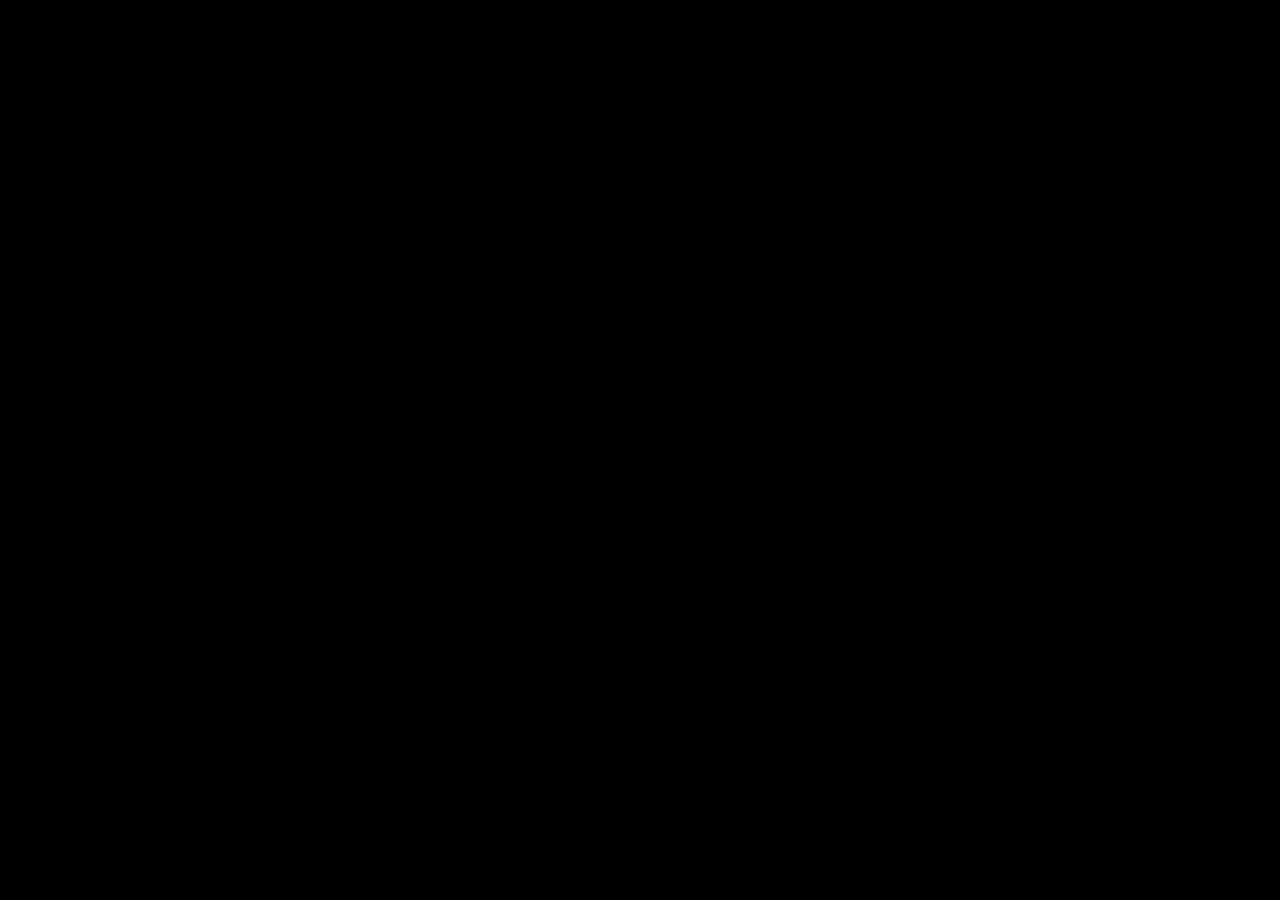
==== index.html @ 5d509b47 "Add files via upload" ====
<!DOCTYPE html>
<html lang="zxx">
<head>
	<title>Ballot Box</title>
	<meta charset="UTF-8">
	<meta name="description" content="Sound Wave HTML Template">
	<meta name="keywords" content="music, html">
	<meta name="viewport" content="width=device-width, initial-scale=1.0">
	
	<!-- Favicon -->
	<link href="img/favicon.ico" rel="shortcut icon"/>

	<!-- Google font -->
	<link href="https://fonts.googleapis.com/css?family=Montserrat:300,300i,400,400i,500,500i,600,600i,700,700i&display=swap" rel="stylesheet">
 
	<!-- Stylesheets -->
	<link rel="stylesheet" href="css/bootstrap.min.css"/>
	<link rel="stylesheet" href="css/font-awesome.min.css"/>
	<link rel="stylesheet" href="css/owl.carousel.min.css"/>
	<link rel="stylesheet" href="css/slicknav.min.css"/>

	<!-- Main Stylesheets -->
	<link rel="stylesheet" href="css/style.css"/>


	<!--[if lt IE 9]>
		<script src="https://oss.maxcdn.com/html5shiv/3.7.2/html5shiv.min.js"></script>
		<script src="https://oss.maxcdn.com/respond/1.4.2/respond.min.js"></script>
	<![endif]-->

</head>
<body>
	<!-- Page Preloder -->
	<div id="preloder">
		<div class="loader"></div>
	</div>

	<!-- Header section -->
	<header class="header-section clearfix">
		<a href="index.html" class="site-logo">
			<div class="logo">Ballot Box</div>
		</a>
		<div class="header-right">
			<a href="Login.php" class="hr-btn">Login</a>
			<span>|</span>
		</div>
		<div class="header-right">
			<a href="register.php" class="hr-btn">Sign Up</a>
			<span>|</span>
		</div>
	</header>
	<!-- Header section end -->

	<!-- Hero section -->
	<section class="hero-section">
		<div class="hero-slider owl-carousel">
			<div class="hs-item">
				<div class="container">
					<div class="row">
						<div class="col-lg-6">
							<div class="hs-text">
								<h2><span>Why do we</span> Use It?.</h2>
								<p>It a long established fact that a reader will be distractedby the readable content of a page when look at its layout.</p>
								<a href="register.html" class="site-btn">Get Started</a>
							</div>
						</div>
						<div class="col-lg-6">
							<div class="hr-img">
								<img src="img/back.jpg" alt="">
							</div>
						</div>
					</div>
				</div>
			</div>
			<div class="hs-item">
				<div class="container">
					<div class="row">
						<div class="col-lg-6">
							<div class="hs-text">
								<h2><span>Start voting</span> and follow up.</h2>
								<p>Lorem ipsum dolor sit amet, consectetur adipiscing elit, sed do eiusmod tempor incididunt ut labore et dolore magna aliqua. Quis ipsum suspendisse ultrices gravida. </p>
								<a href="login.html" class="site-btn sb-c2">Get Started</a>
							</div>
						</div>
						<div class="col-lg-6">
							<div class="hr-img">
								<img src="img/back.jpg" alt="">
							</div>
						</div>
					</div>
				</div>
			</div>
		</div>
	</section>
	<!-- Hero section end -->

	
	<!-- Footer section -->
	<footer class="footer-section">
		<div class="container">
			<div class="row">
				<div class="col-xl-6 col-lg-7 order-lg-2">
					<div class="row">
						<div class="col-sm-4">
							<div class="footer-widget">
								<h2>About us</h2>
								<ul>
									<li><a href="">History</a></li>
								</ul>
							</div>
						</div>
						<div class="col-sm-4">
							<div class="footer-widget">
								<h2>Election</h2>
								<ul>
									<li><a href="">Table</a></li>
								</ul>
							</div>
						</div>
						<div class="col-sm-4">
							<div class="footer-widget">
								<h2>Ballot Box</h2>
								<ul>
									<li><a href="">Star voting.</a></li>
								</ul>
							</div>
						</div>
					</div>
				</div>
				<div class="col-xl-6 col-lg-5 order-lg-1">
					
					<div class="copyright"><!-- Link back to Colorlib can't be removed. Template is licensed under CC BY 3.0. -->
Copyright &copy;<script>document.write(new Date().getFullYear());</script> All rights reserved 
<!-- Link back to Colorlib can't be removed. Template is licensed under CC BY 3.0. --></div>
					<div class="social-links">
						<a href=""><i class="fa fa-instagram"></i></a>
						<a href=""><i class="fa fa-pinterest"></i></a>
						<a href=""><i class="fa fa-facebook"></i></a>
						<a href=""><i class="fa fa-twitter"></i></a>
						<a href=""><i class="fa fa-youtube"></i></a>
					</div>
				</div>
			</div>
		</div>
	</footer>
	<!-- Footer section end -->
	
	<!--====== Javascripts & Jquery ======-->
	<script src="js/jquery-3.2.1.min.js"></script>
	<script src="js/bootstrap.min.js"></script>
	<script src="js/jquery.slicknav.min.js"></script>
	<script src="js/owl.carousel.min.js"></script>
	<script src="js/mixitup.min.js"></script>
	<script src="js/main.js"></script>

	</body>
</html>
---- css/style.css ----
html,
body {
	height: 100%;
	font-family: "Montserrat", sans-serif;
	-webkit-font-smoothing: antialiased;
	-font-smoothing: antialiased;
}

h1,
h2,
h3,
h4,
h5,
h6 {
	margin: 0;
	color: #0a183d;
	font-weight: 600;
	line-height: 1;
}

h1 {
	font-size: 70px;
}

h2 {
	font-size: 36px;
}

h3 {
	font-size: 30px;
}

h4 {
	font-size: 24px;
}

h5 {
	font-size: 18px;
}

h6 {
	font-size: 16px;
}

p {
	font-size: 15px;
	color: #6a7080;
	line-height: 1.8;
	font-weight: 500;
}

img {
	max-width: 100%;
}

input:focus,
select:focus,
button:focus,
textarea:focus {
	outline: none;
}

a:hover,
a:focus {
	text-decoration: none;
	outline: none;
}

ul,
ol {
	padding: 0;
	margin: 0;
}

/*---------------------
Helper CSS
 -----------------------*/

.section-title {
	margin-bottom: 60px;
}

.section-title h2 {
	font-size: 60px;
}

.set-bg {
	background-repeat: no-repeat;
	background-size: cover;
	background-position: top center;
}

.spad {
	padding-top: 105px;
	padding-bottom: 105px;
}

.text-white h1,
.text-white h2,
.text-white h3,
.text-white h4,
.text-white h5,
.text-white h6,
.text-white p,
.text-white span,
.text-white li,
.text-white a {
	color: #fff;
}

/*---------------------
Commom elements
 -----------------------*/

/* buttons */

.site-btn {
	display: inline-block;
	border: none;
	font-size: 15px;
	font-weight: 500;
	min-width: 195px;
	padding: 23px 20px;
	border-radius: 50px;
	text-transform: uppercase;
	background: #fc0254;
	color: #fff;
	line-height: normal;
	cursor: pointer;
	text-align: center;
}

.site-btn:hover {
	color: #fff;
}

.site-btn.sb-c2 {
	background: #383b70;
}

/* Preloder */

#preloder {
	position: fixed;
	width: 100%;
	height: 100%;
	top: 0;
	left: 0;
	z-index: 999999;
	background: #000;
}

.loader {
	width: 40px;
	height: 40px;
	position: absolute;
	top: 50%;
	left: 50%;
	margin-top: -13px;
	margin-left: -13px;
	border-radius: 60px;
	animation: loader 0.8s linear infinite;
	-webkit-animation: loader 0.8s linear infinite;
}

@keyframes loader {
	0% {
		-webkit-transform: rotate(0deg);
		transform: rotate(0deg);
		border: 4px solid #f44336;
		border-left-color: transparent;
	}
	50% {
		-webkit-transform: rotate(180deg);
		transform: rotate(180deg);
		border: 4px solid #673ab7;
		border-left-color: transparent;
	}
	100% {
		-webkit-transform: rotate(360deg);
		transform: rotate(360deg);
		border: 4px solid #f44336;
		border-left-color: transparent;
	}
}

@-webkit-keyframes loader {
	0% {
		-webkit-transform: rotate(0deg);
		border: 4px solid #f44336;
		border-left-color: transparent;
	}
	50% {
		-webkit-transform: rotate(180deg);
		border: 4px solid #673ab7;
		border-left-color: transparent;
	}
	100% {
		-webkit-transform: rotate(360deg);
		border: 4px solid #f44336;
		border-left-color: transparent;
	}
}

/*------------------
Header section
 ---------------------*/

.header-section {
	padding-left: 55px;
	padding-right: 72px;
	background: #08192d;
}

.site-logo {
	display: inline-block;
	padding: 0;
	padding: 44px 15px;
}

.header-right {
	float: right;
	padding: 22px 0;
	margin-left: 90px;
}

.header-right .hr-btn {
	display: inline-block;
	color: #979aa5;
}

.header-right .user-panel {
	display: inline-block;
}

.header-right .user-panel a {
	font-size: 16px;
	color: #ffffff;
	margin: 0 10px;
}

.header-right .user-panel .register {
	color: #fc0254;
	margin-right: 0;
}

.header-right span {
	color: #fff;
	display: inline-block;
	padding-left: 9px;
}

.main-menu {
	list-style: none;
	float: right;
}

.main-menu li {
	display: inline-block;
	position: relative;
}

.main-menu li a {
	display: block;
	font-size: 16px;
	color: #ffffff;
	padding: 44px 10px;
	margin-left: 60px;
}

.main-menu li a:hover {
	color: #fc0254;
}

.main-menu li:first-child a {
	margin-left: 0;
}

.main-menu li:hover .sub-menu {
	visibility: visible;
	opacity: 1;
	margin-top: 0;
}

.main-menu .sub-menu {
	position: absolute;
	list-style: none;
	width: 220px;
	left: 60px;
	top: 100%;
	padding: 20px 0;
	visibility: hidden;
	opacity: 0;
	margin-top: 50px;
	background: #fff;
	z-index: 99;
	-webkit-transition: all 0.4s;
	transition: all 0.4s;
	-webkit-box-shadow: 2px 7px 20px rgba(0, 0, 0, 0.05);
	box-shadow: 2px 7px 20px rgba(0, 0, 0, 0.05);
}

.main-menu .sub-menu li {
	display: block;
}

.main-menu .sub-menu li a {
	display: block;
	color: #000;
	margin-left: 0;
	padding: 5px 20px;
}

.main-menu .sub-menu li a:hover {
	color: #fc0254;
}

.slicknav_menu {
	display: none;
}

/*------------------
LOGO
 ---------------------*/

.logo{
	color: #fff;
}


/*------------------
Hero section
 ---------------------*/

.hero-section {
	overflow: hidden;
}

.hs-item {
	height: 724px;
	padding-bottom: 90px;
	display: -webkit-box;
	display: -ms-flexbox;
	display: flex;
	-webkit-box-align: center;
	-ms-flex-align: center;
	align-items: center;
	background: #ffffff;
}

.hs-item h2 {
	color: #0b163f;
	font-size: 70px;
	margin-bottom: 25px;
	line-height: 0.9;
	position: relative;
	top: 50px;
	opacity: 0;
}

.hs-item h2 span {
	color: #fc0254;
}

.hs-item p {
	color: #0b163f;
	opacity: 0.6;
	margin-bottom: 50px;
	position: relative;
	top: 50px;
	opacity: 0;
}

.hs-item .site-btn {
	position: relative;
	top: 50px;
	margin-bottom: 20px;
	opacity: 0;
}

.hs-item .sb-c2 {
	margin-left: 8px;
}

.hs-item .hs-text {
	padding-top: 90px;
	max-width: 475px;
}

.hr-img img {
	min-width: 602px;
	position: relative;
	left: -34px;
	top: 50px;
	opacity: 0;
}

.owl-item.active .hs-item img,
.owl-item.active .hs-item h2,
.owl-item.active .hs-item p,
.owl-item.active .hs-item .site-btn,
.owl-item.active .hs-item .site-btn.sb-c2 {
	top: 0;
	opacity: 1;
}

.owl-item.active .hs-item img {
	-webkit-transition: all 0.5s ease 0.2s;
	transition: all 0.5s ease 0.2s;
}

.owl-item.active .hs-item h2 {
	-webkit-transition: all 0.5s ease 0.4s;
	transition: all 0.5s ease 0.4s;
}

.owl-item.active .hs-item p {
	-webkit-transition: all 0.5s ease 0.6s;
	transition: all 0.5s ease 0.6s;
}

.owl-item.active .hs-item .site-btn {
	-webkit-transition: all 0.5s ease 0.8s;
	transition: all 0.5s ease 0.8s;
}

.owl-item.active .hs-item .site-btn.sb-c2 {
	-webkit-transition: all 0.5s ease 1s;
	transition: all 0.5s ease 1s;
}

.hero-slider .owl-dots {
	position: absolute;
	bottom: 33px;
	left: calc(50% - 588px);
	max-width: 1176px;
	width: 100%;
	padding-left: 15px;
}

.hero-slider .owl-dots .owl-dot {
	width: 8px;
	height: 8px;
	border-radius: 50%;
	background: #383b70;
	margin-right: 10px;
}

.hero-slider .owl-dots .owl-dot.active {
	background: #fc0254;
}
/* ----------------
Responsive
 -------------------*/

.footer-section {
	background: #0a183d;
	padding: 100px 0 85px;
}

.footer-widget {
	padding-top: 2px;
}

.footer-widget h2 {
	font-size: 16px;
	color: #fff;
	text-transform: uppercase;
	margin-bottom: 30px;
}

.footer-widget ul {
	list-style: none;
}

.footer-widget ul li a {
	display: inline-block;
	color: #6a7080;
	font-size: 14px;
	margin-bottom: 10px;
}

.copyright {
	font-size: 11px;
	text-transform: uppercase;
	font-weight: 500;
	color: #505565;
	padding: 10px 0 25px;
}

.social-links a {
	display: inline-block;
	color: #6a7080;
	font-size: 18px;
	margin-right: 35px;
}



/* ----------------
Responsive
 -------------------*/

@media (min-width: 1200px) {
	.container {
		max-width: 1176px;
	}
}

/* Medium screen : 992px. */

@media only screen and (min-width: 1200px) and (max-width: 1360px) {
	.header-right {
		margin-left: 50px;
	}
	.main-menu li a {
		margin-left: 25px;
	}
	.main-menu .sub-menu {
		left: 25px;
	}
}

/* Medium screen : 992px. */

@media only screen and (min-width: 992px) and (max-width: 1199px) {
	.header-section {
		padding-left: 15px;
		padding-right: 20px;
	}
	.header-right {
		margin-left: 20px;
	}
	.main-menu li a {
		margin-left: 15px;
	}
	.main-menu .sub-menu {
		left: 15px;
	}
	.hr-img img {
		min-width: 500px;
		position: relative;
	}
	.sub-list {
		padding: 70px 15px 50px 90px;
	}
	.category-section .section-title,
	.playlist-section .section-title {
		float: none;
	}
	.category-links,
	.playlist-filter {
		text-align: left;
	}
	.playlist-item {
		padding: 0;
	}
	.player-box {
		padding: 70px 80px 80px;
	}
	.similar-song {
		margin-bottom: 70px;
	}
	.artist-details img {
		float: none;
		margin-bottom: 30px;
	}
	.contact-warp {
		padding: 100px 15px 60px 40px;
	}
	.category-item {
		margin: 0;
	}
	.category-section {
		padding: 100px 0;
	}
}

/* Tablet :768px. */

@media only screen and (min-width: 768px) and (max-width: 991px) {
	.hr-img {
		display: none;
	}
	.slicknav_menu {
		display: block;
		background: transparent;
		margin-top: -60px;
	}
	.slicknav_nav {
		background: #1c294a;
		margin-bottom: 35px;
	}
	.slicknav_nav ul {
		margin: 0 0 0 0;
	}
	.slicknav_nav .slicknav_row,
	.slicknav_nav a {
		padding: 12px 25px;
		margin: 0;
	}
	.slicknav_nav a:hover {
		border-radius: 0;
		color: #fc0254;
		background: transparent;
	}
	.slicknav_btn {
		position: relative;
		top: -24px;
		background: #1c294a;
	}
	.main-menu {
		display: none;
	}
	.header-right {
		display: none;
	}
	.header-right-warp .header-right {
		display: block;
		float: none;
		padding: 0 0 24px;
		margin-left: 0;
	}
	.header-right-warp .header-right span {
		display: none;
	}
	.header-right-warp .header-right .user-panel {
		display: block;
		padding-left: 26px;
	}
	.header-right-warp .header-right .user-panel a {
		display: inline-block;
		padding: 0;
		margin: 0;
	}
	.header-right-warp .header-right .user-panel a:hover {
		background: transparent;
	}
	.header-right-warp .header-right .user-panel .login {
		padding-right: 10px;
	}
	.sub-text {
		margin-bottom: 50px;
	}
	.footer-widget {
		margin-bottom: 40px;
	}
	.category-section .section-title,
	.playlist-section .section-title {
		float: none;
	}
	.category-links,
	.playlist-filter {
		text-align: left;
	}
	.playlist-item {
		padding: 0;
	}
	.player-box {
		display: block;
		padding: 77px 90px 100px;
	}
	.wave-player-warp {
		width: 100%;
	}
	.wave-player-warp .songs-links {
		text-align: center;
		padding-top: 0;
		margin-bottom: 40px;
	}
	.tarck-thumb-warp {
		width: 100%;
	}
	.tarck-thumb-warp .tarck-thumb {
		margin: 0 auto;
	}
	.wave-player-info,
	.wavePlayer_controls {
		text-align: center;
	}
	.similar-song {
		margin-bottom: 60px;
	}
	.playlist-section,
	.category-section {
		padding: 100px 0;
	}
	.playlist-section .container,
	.category-section .container {
		max-width: 100%;
	}
	.category-item {
		margin: 0;
	}
	.category-item .ci-link {
		top: 26px;
		bottom: auto;
	}
	.category-item .ci-text {
		position: absolute;
		bottom: 10px;
		left: 20px;
	}
	.map {
		height: 450px;
	}
	.song-details-box ul {
		max-width: 100%;
	}
	.search-form {
		margin-top: 40px;
	}
}

/* Large Mobile :480px. */

@media only screen and (max-width: 767px) {
	.hr-img {
		display: none;
	}
	.slicknav_menu {
		display: block;
		background: transparent;
		margin-top: -60px;
	}
	.slicknav_nav {
		background: #1c294a;
		margin-bottom: 35px;
	}
	.slicknav_nav ul {
		margin: 0 0 0 0;
	}
	.slicknav_nav .slicknav_row,
	.slicknav_nav a {
		padding: 12px 25px;
		margin: 0;
	}
	.slicknav_nav a:hover {
		border-radius: 0;
		color: #fc0254;
		background: transparent;
	}
	.slicknav_btn {
		position: relative;
		top: -24px;
		background: #1c294a;
	}
	.main-menu {
		display: none;
	}
	.header-right {
		display: none;
	}
	.header-right-warp .header-right {
		display: block;
		float: none;
		padding: 0 0 24px;
		margin-left: 0;
	}
	.header-right-warp .header-right span {
		display: none;
	}
	.header-right-warp .header-right .user-panel {
		display: block;
		padding-left: 26px;
	}
	.header-right-warp .header-right .user-panel a {
		display: inline-block;
		padding: 0;
		margin: 0;
	}
	.header-right-warp .header-right .user-panel a:hover {
		background: transparent;
	}
	.header-right-warp .header-right .user-panel .login {
		padding-right: 10px;
	}
	.sub-list {
		padding: 60px 15px 50px 30px;
	}
	.sub-text {
		margin-bottom: 50px;
	}
	.footer-widget {
		margin-bottom: 40px;
	}
	.category-section .section-title,
	.playlist-section .section-title {
		float: none;
	}
	.category-links,
	.playlist-filter {
		text-align: left;
	}
	.playlist-filter li,
	.category-links a {
		margin-right: 15px;
	}
	.playlist-item {
		padding: 0;
	}
	.playlist-section {
		padding: 100px 0;
	}
	.artist-details img {
		float: none;
		margin-bottom: 30px;
	}
	.player-box {
		display: block;
	}
	.wave-player-warp {
		width: 100%;
	}
	.wave-player-warp .songs-links {
		text-align: center;
		padding-top: 0;
		margin-bottom: 40px;
	}
	.tarck-thumb-warp {
		width: 100%;
	}
	.tarck-thumb-warp .tarck-thumb {
		margin: 0 auto;
	}
	.wave-player-info,
	.wavePlayer_controls {
		text-align: center;
	}
	.player-box {
		padding: 75px 40px 80px;
	}
	.similar-song {
		margin-bottom: 60px;
	}
	.songs-details-section {
		padding: 100px 0px 50px;
	}
	.similar-songs-section,
	.playlist-section {
		padding: 100px 0;
	}
	.similar-songs-section .container,
	.playlist-section .container {
		max-width: 100%;
	}
	.category-section {
		padding: 105px 0;
	}
	.category-section .container {
		max-width: 100%;
	}
	.header-section {
		padding: 0 15px;
	}
	.category-item {
		margin: 0 0 30px;
	}
	.map {
		height: 450px;
	}
	.contact-warp {
		padding: 100px 40px;
	}
	.songs-links {
		text-align: left;
		padding-top: 40px;
	}
	.song-details-box ul {
		max-width: 100%;
	}
	.search-form {
		margin-top: 40px;
	}
}

/* Small Mobile :320px. */

@media only screen and (max-width: 479px) {
	.section-title h2,
	.hs-item h2,
	.sub-text h2 {
		font-size: 36px;
	}
	.wave-player-info h2 {
		font-size: 24px;
	}
	.header-section {
		padding: 0;
	}
	.player-box {
		padding: 40px;
	}
	.contact-warp {
		padding: 100px 15px;
	}
	.category-item .ci-link {
		top: 26px;
		bottom: auto;
	}
	.category-item .ci-text {
		position: absolute;
		bottom: 10px;
		left: 20px;
	}
	.single_player_container .jp-interface {
		display: block;
	}
	.song-details-box .player_controls_box,
	.player_controls_box {
		width: 100%;
	}
	.song-details-box .player_bars,
	.player_bars {
		width: 100%;
	}
	.song-details-box .jp-duration {
		bottom: -19px;
	}
	.jp-duration {
		bottom: -31px;
	}
	.song-details-box .song-item {
		margin-bottom: 40px;
	}
	.player-section,
	.player-box {
		padding: 15px;
	}
	.social-links a {
		margin-right: 20px;
	}
	.search-form {
		text-align: center;
	}
	.search-form input {
		padding-right: 41px;
	}
	.search-form button {
		position: relative;
		margin-top: 20px;
	}
}
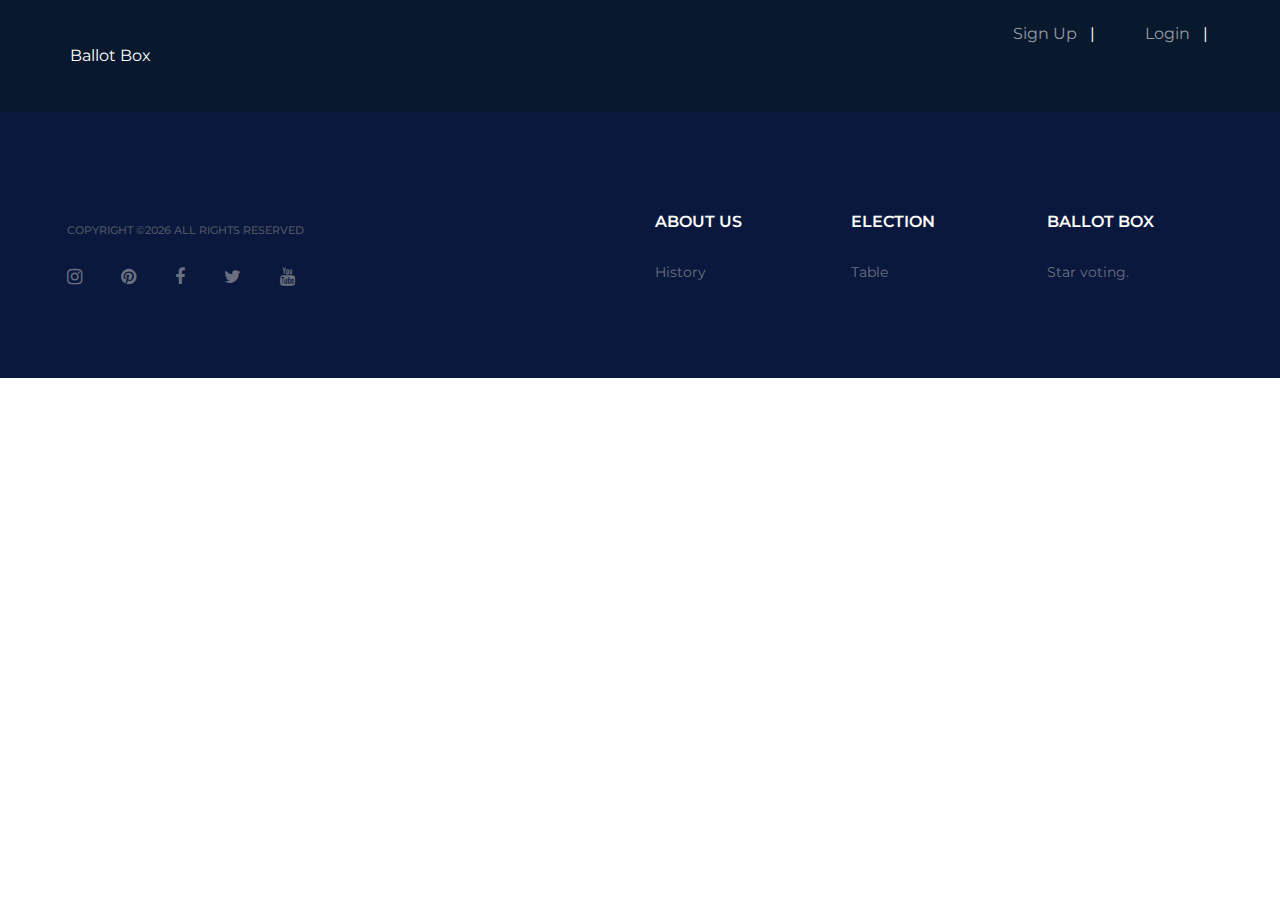
==== commit 3337e067: "Update index.html" ====
--- a/index.html
+++ b/index.html
@@ -30,10 +30,7 @@
 
 </head>
 <body>
-	<!-- Page Preloder -->
-	<div id="preloder">
-		<div class="loader"></div>
-	</div>
+	
 
 	<!-- Header section -->
 	<header class="header-section clearfix">
